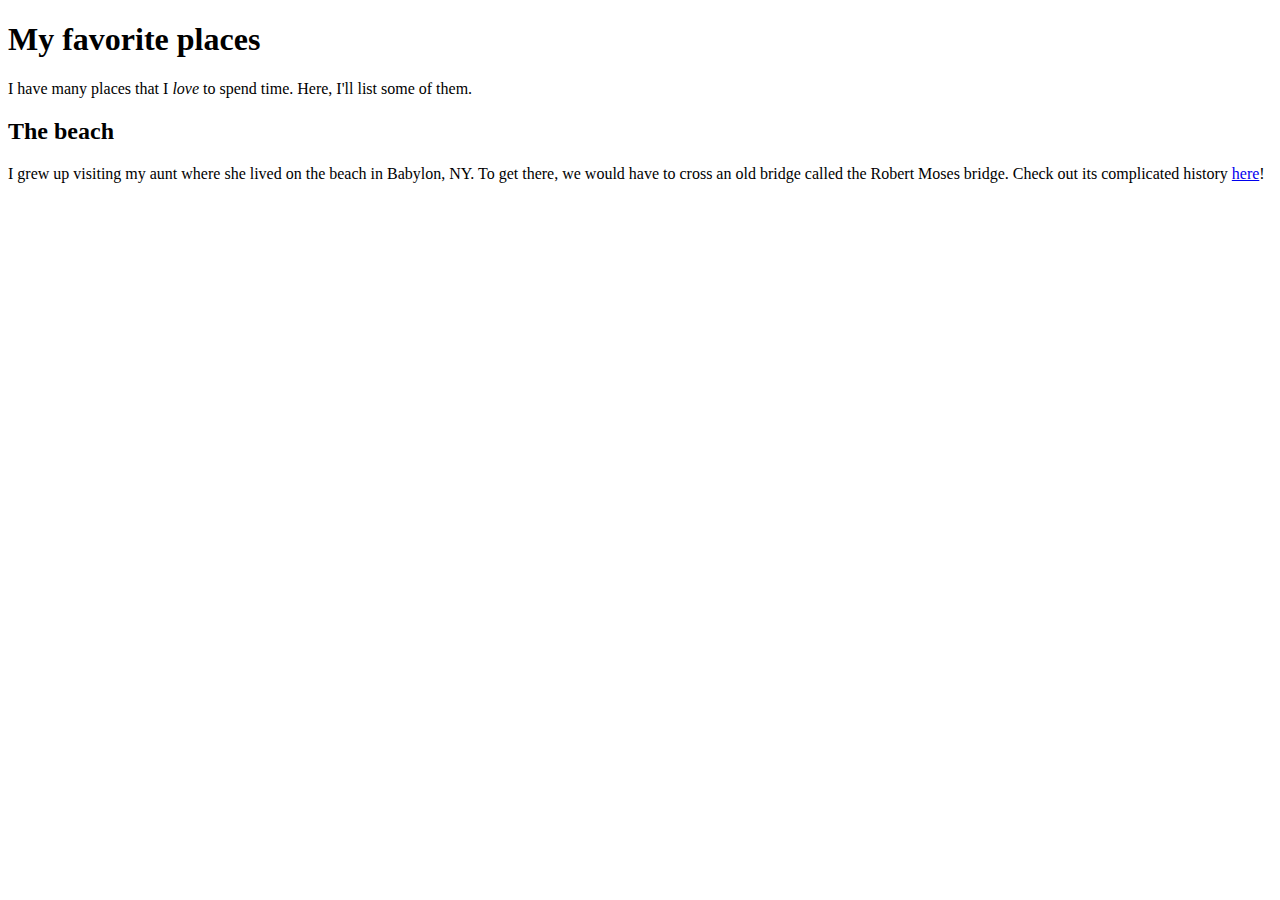
==== favorite-places.html @ b9b4450c "create an HTML document with limited text, inline styling, and links" ====
<!DOCTYPE html>
<html lang="en-US">
<head>
  <title>Erica's favorite places</title>
</head>
<body>
  <h1>My favorite places</h1>
  <p>I have many places that I <em>love</em>
    to spend time. Here, I'll list some of them.</p>
  <h2>The beach</h2>
  <p>I grew up visiting my aunt where she lived on the beach in
      Babylon, NY. To get there, we would have to cross an old bridge called
      the Robert Moses bridge. Check out its complicated history
      <a href="https://en.wikipedia.org/wiki/Fire_Island_Inlet_Bridge">
      here</a>!
  </p>
</body>
</html>
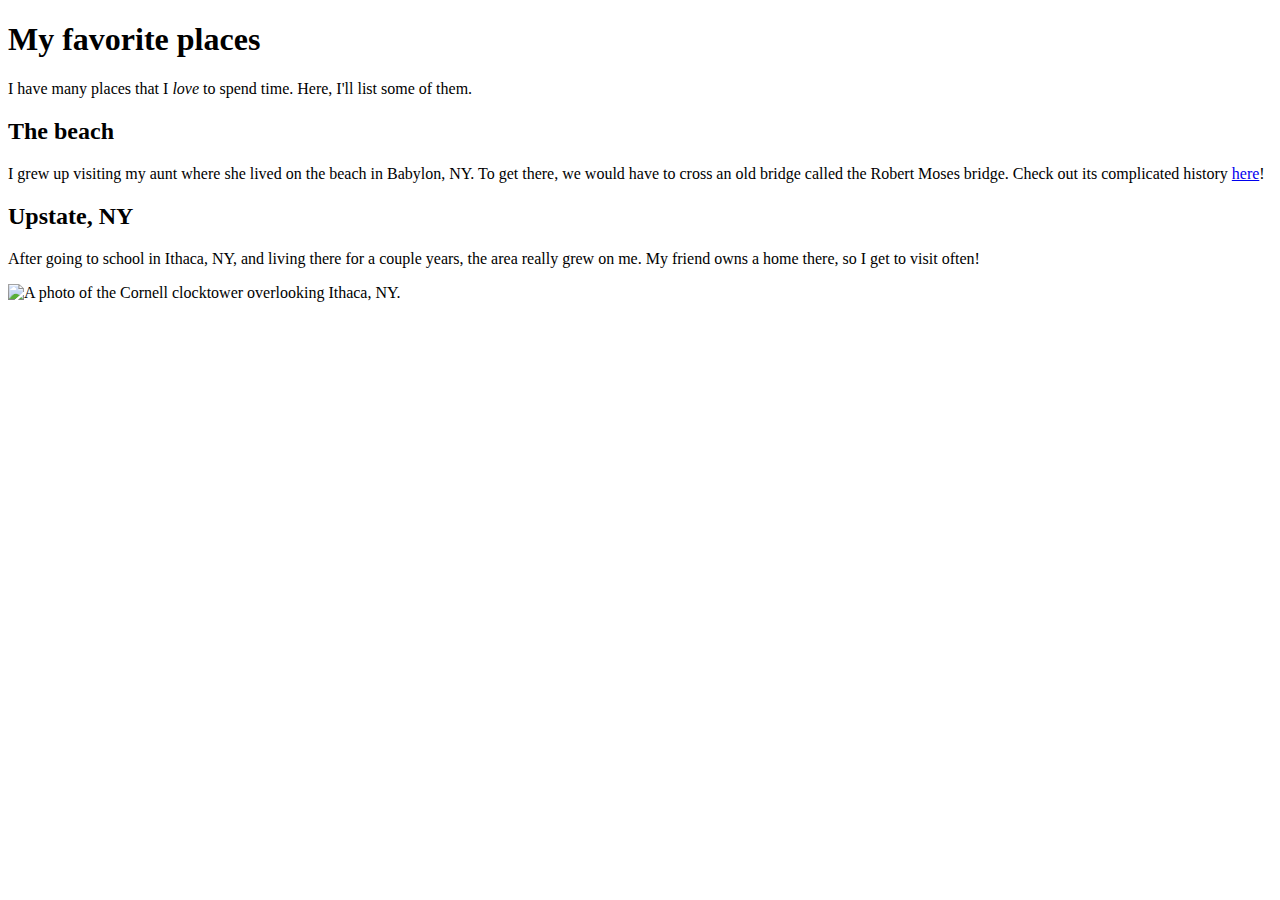
==== commit 6f7d33ef: "add photo of favorite place" ====
--- a/favorite-places.html
+++ b/favorite-places.html
@@ -14,5 +14,11 @@
       <a href="https://en.wikipedia.org/wiki/Fire_Island_Inlet_Bridge">
       here</a>!
   </p>
+  <h2>Upstate, NY</h2>
+  <p>After going to school in Ithaca, NY, and living there for a couple years,
+      the area really grew on me. My friend owns a home there, so I get to visit
+      often!
+  </p>
+  <img src="img/clocktower.jpeg" alt="A photo of the Cornell clocktower overlooking Ithaca, NY.">
 </body>
 </html>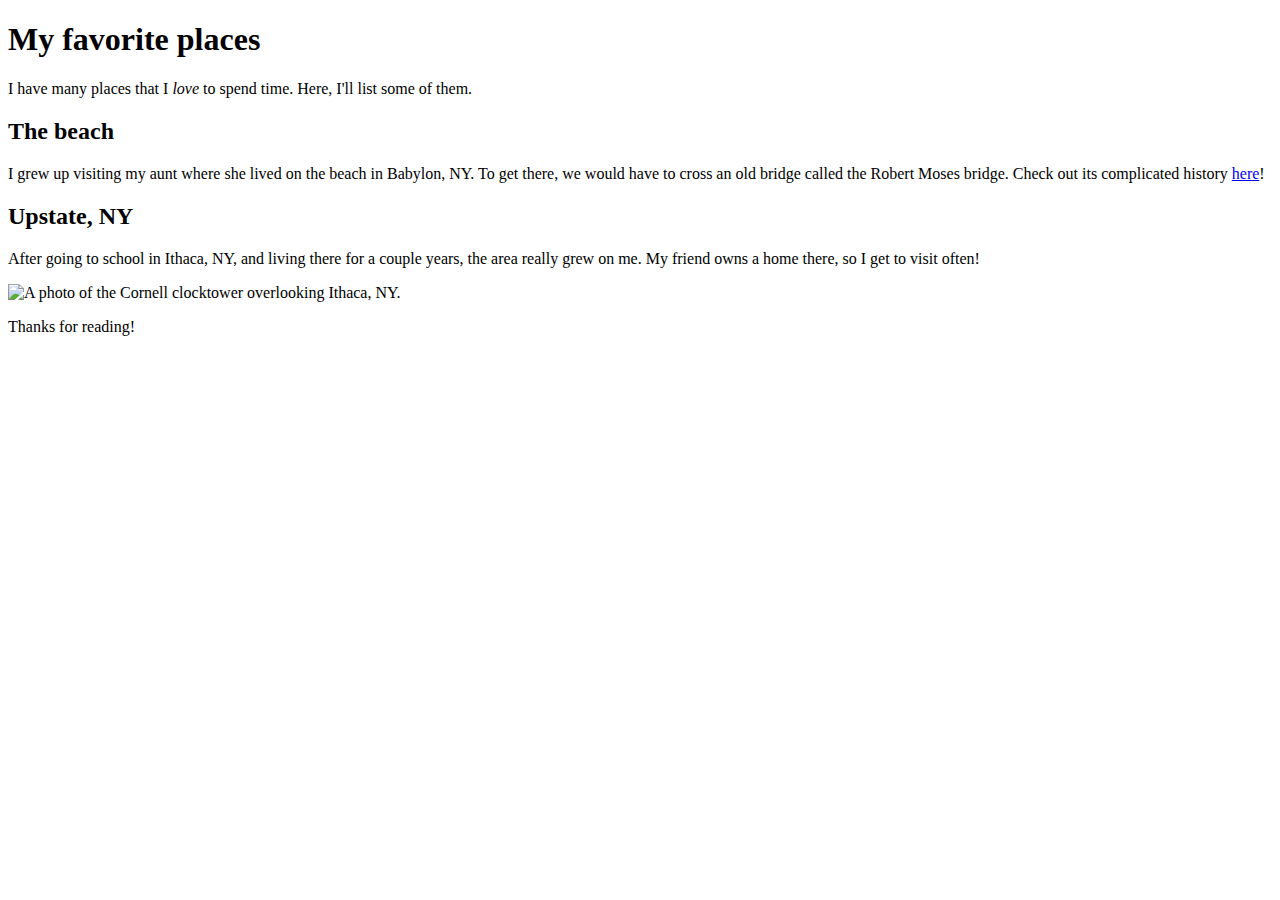
==== commit bb137b50: "add coauthor" ====
--- a/favorite-places.html
+++ b/favorite-places.html
@@ -20,5 +20,7 @@
       often!
   </p>
   <img src="img/clocktower.jpeg" alt="A photo of the Cornell clocktower overlooking Ithaca, NY.">
+
+  <p>Thanks for reading!</p>
 </body>
 </html>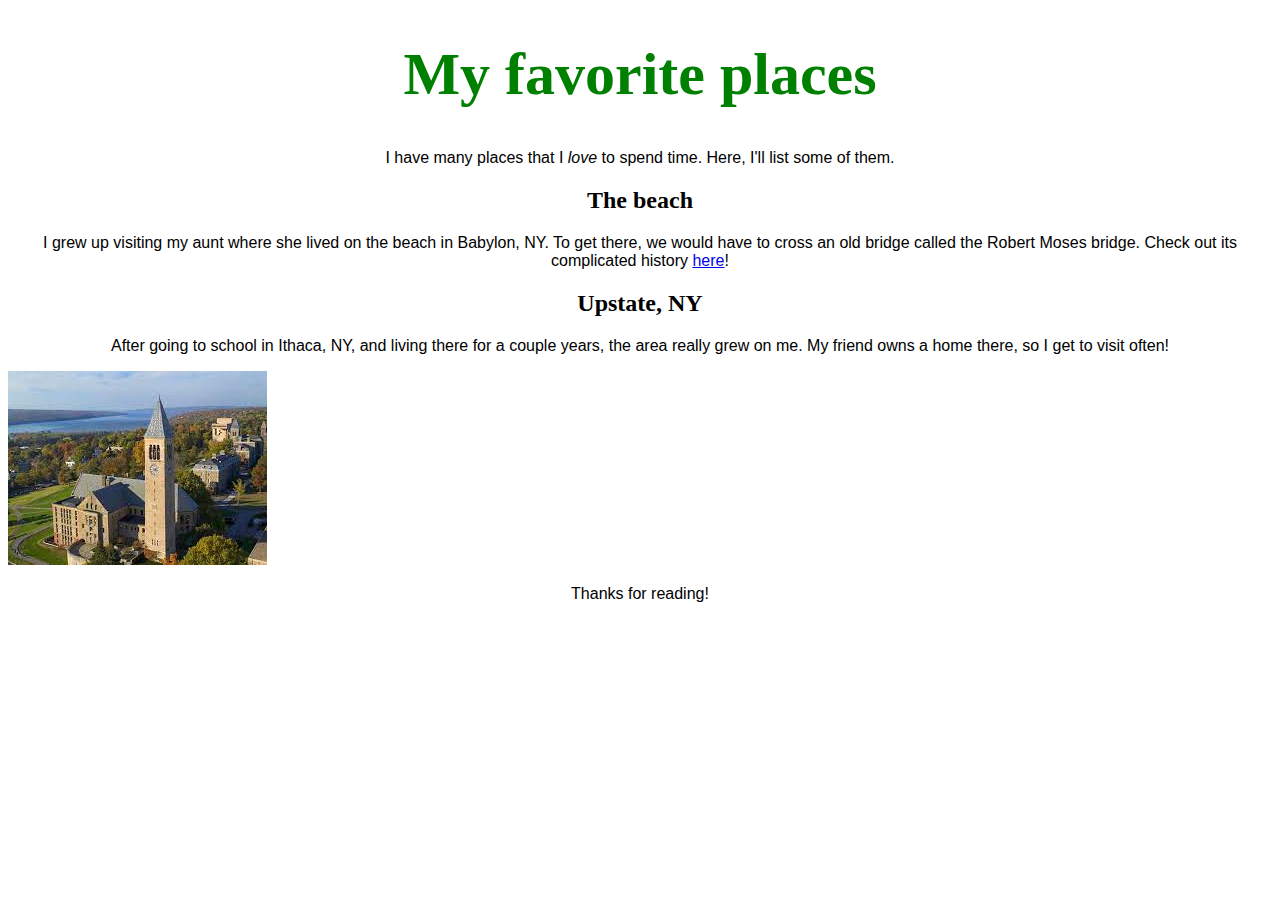
==== commit c879c0d5: "adds final CSS style" ====
--- a/favorite-places.html
+++ b/favorite-places.html
@@ -1,6 +1,7 @@
 <!DOCTYPE html>
 <html lang="en-US">
 <head>
+  <link rel="stylesheet" href="css/fav-places.css" type="text/css">
   <title>Erica's favorite places</title>
 </head>
 <body>
--- a/css/fav-places.css
+++ b/css/fav-places.css
@@ -0,0 +1,15 @@
+h1 {
+  color:green;
+  text-align:center;
+  font-size:60px;
+}
+h2 {
+  text-align:center;
+}
+p {
+  font-family:Helvetica;
+  text-align:center;
+}
+ul {
+  font-style: italic;
+}